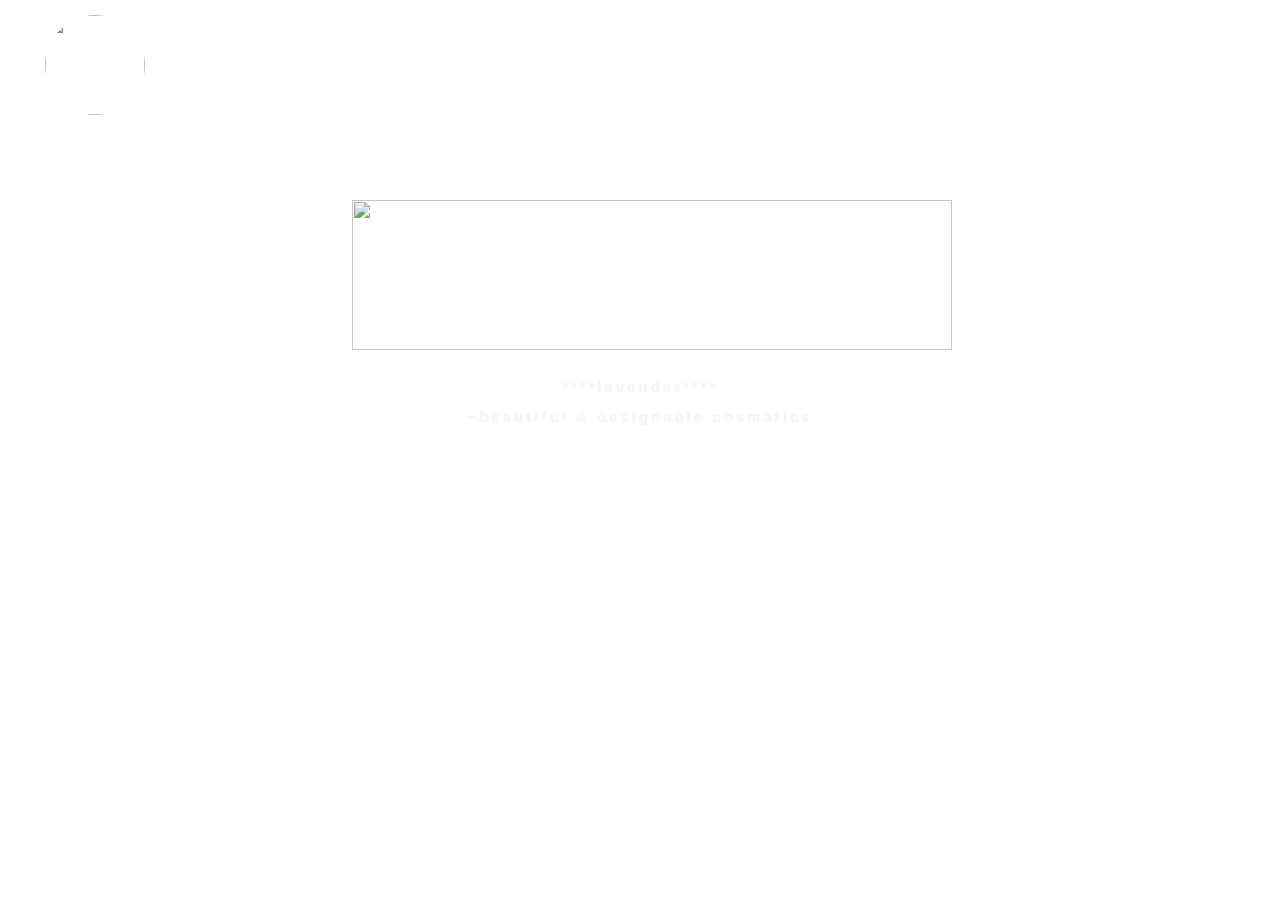
==== satabdi2.html @ b3bdd757 "Add files via upload" ====
<!DOCTYPE html>
<html lang="en">
<head>
    <meta charset="UTF-8">
    <meta name="viewport" content="width=device-width, initial-scale=1.0">
    <meta http-equiv="X-UA-Compatible" content="ie=edge">
    <title>Landing Page</title>
    <link rel="stylesheet" href="style.css">
    <link href="style2.css" rel="stylesheet">
</head>
<body>
    <div class="container">
            <nav>
                <div class="logo">
                    <a href="https://www.goggle.com"><img src="http://livslysten.com/GGNbizpres/next.png"></a>
                </div>
                <ul>
                    <li><a href="#about-us">contact us</a></li>
                    <li><a href="#review">reviews</a></li>
                    <li><a href="#see">see</a></li>
                    <li><a href="#">login</a></li>
                </ul>
            </nav>

            <div class="deskripsi">
                <img src="https://www.creativefabrica.com/wp-content/uploads/2023/04/05/Lavender-Color-Palette-IPad-Graphics-66296132-1.jpg"><br><br>
                <p>
                    ****lavender****
                    <P>~beautiful & designable cosmatics</P>
                </p>
                
            </div>    
    </div>
</body>
</html>
---- style2.css ----
*{
    box-sizing: border-box;
}

body {
    margin:0;
    background-image: url(https://png.pngtree.com/background/20230519/original/pngtree-all-kinds-of-beauty-products-on-a-dark-background-picture-image_2662542.jpg);
    background-size: cover;
    font-family: 'Roboto', sans-serif;
    font-weight: bolder;
    font-size: medium;
}
#p{
font-family: system-ui, -apple-system, BlinkMacSystemFont, 'Segoe UI', Roboto, Oxygen, Ubuntu, Cantarell, 'Open Sans', 'Helvetica Neue', sans-serif;
color: brown;
width: fit-content;
}
.container {
    width: auto;
}

nav {
    position: absolute;
    width: 100%;
    height: 70px;
    box-sizing: border-box;
}

nav .logo {
    float: left;
    font-size: 17px;
    color: rgb(236, 13, 13);
    padding: 15px;
    margin-left: 30px;
    text-transform: uppercase;
    font-weight: bold;
    letter-spacing: 5px;

}

.logo img{
    border-radius: 100px;
    width: 100px;
    height: 100px;
}

nav ul {
    float: right;
    list-style: none;
    margin-right: 30px;
}

nav ul li {
    display: inline-flex;
    margin: 0 5px;
    font-size: 15px;
    color: white;
    text-transform: uppercase;
    border-radius: 6px;
    text-align: center;
}

nav ul li a {
    text-decoration: none;
    color: white;
    padding: 10px 20px;
}

nav ul li:hover {
    background-color: crimson;
}

nav ul li:nth-child(5) {
    background-color: crimson;
}

.deskripsi {
    position: absolute;
    width:45%;
    height: 68% ;
    top: 200px;
    left: calc(50% - 22.5%);
    text-align: center;

}

.deskripsi i:hover{
    opacity: 1;
}

.deskripsi i{
    position: absolute;
    bottom: 0;
    color: white;
    opacity: .5;
    text-decoration: none;
    font-size: 40px;
}

.deskripsi h1 {
    font-family: 'Raleway', sans-serif;
    color: white;
    font-weight: 1000;
    letter-spacing: 10px;
    font-size: 90px;
    text-transform: uppercase;
    margin: 0 0 10px 0;
    width: 50%;
}

.deskripsi p {
    line-height: 30px;
    width: auto;
    font-size: 15px;
    letter-spacing: 3px;
    font-family: 'Roboto', sans-serif;
    color: #f5f5f5;
    margin: 0;
}

.deskripsi img {
    opacity: .9;
    width: 600px;
    height: 150px;
}
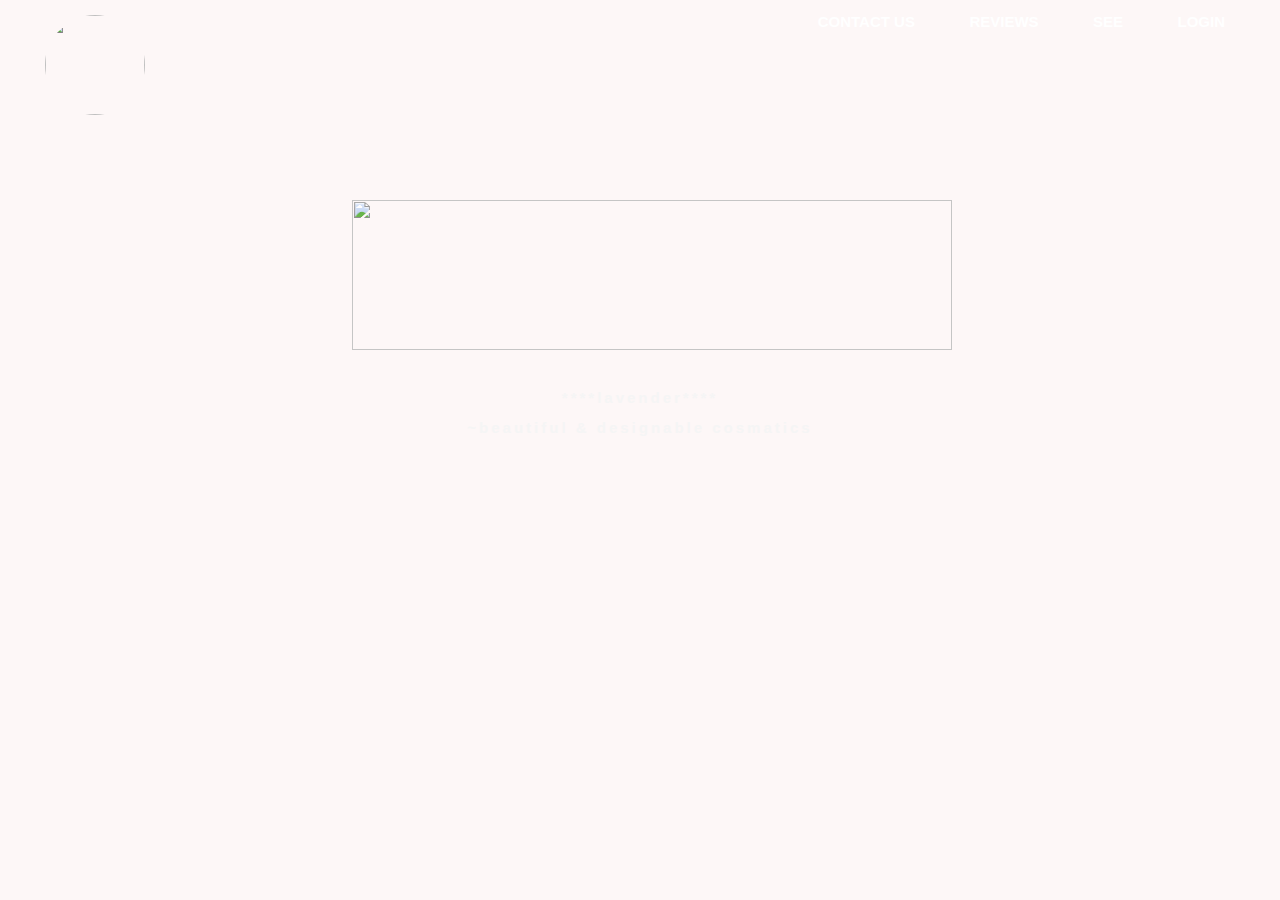
==== commit c220ba0f: "landing page satabdi2.html" ====
--- a/satabdi2.html
+++ b/satabdi2.html
@@ -1,3 +1,4 @@
+<!--landing page  -->
 <!DOCTYPE html>
 <html lang="en">
 <head>
@@ -32,4 +33,4 @@
             </div>    
     </div>
 </body>
-</html>+</html>
--- a/style.css
+++ b/style.css
@@ -0,0 +1,186 @@
+/*portfolio  */
+* {
+    margin: 0;
+    padding: 0;
+    box-sizing: border-box;
+}
+
+body {
+    font-family: 'Helvetica Neue', sans-serif;
+    background-color: #fdf7f7;
+    color: #120c0c;
+    line-height: 1.6;
+}
+
+.container {
+    width: 85%;
+    margin: 0 auto;
+}
+
+header {
+    background: linear-gradient(135deg, #ee859f, #f8b248);
+    color: rgb(18, 17, 17);
+    padding: 60px 0;
+    text-align: center;
+}
+
+header h1 {
+    font-size: 3rem;
+    margin-bottom: 10px;
+}
+
+header .tagline {
+    font-size: 1.3rem;
+    font-weight: 300;
+}
+
+#about {
+    display: flex;
+    justify-content: center;
+    align-items: center;
+    padding: 50px 0;
+    background: #070202;
+}
+
+#about .profile-image {
+    width: 190px;
+    height: 150px;
+    border-radius: 50%;
+    margin-right: 20px;
+    border: 5px solid #030304;
+}
+#about .bio {
+    color: #f9f9f9;
+    max-width: 600px;
+}
+
+#about h2 {
+    font-size: 2rem;
+    color: #fce306;
+    margin-bottom: 10px;
+}
+
+#skills {
+    background-color: #989898;
+    padding: 40px 0;
+}
+
+#skills h2 {
+    text-align: center;
+    font-size: 2.2rem;
+    color: #333;
+    margin-bottom: 20px;
+}
+
+.skills-list {
+    display: flex;
+    justify-content: space-around;
+}
+
+.skill {
+    width: 200px;
+    text-align: center;
+}
+
+.bar {
+    height: 10px;
+    border-radius: 5px;
+    margin-top: 10px;
+}
+
+.html { background-color: #E44D26; width: 90%; }
+.js { background-color: #F7DF1E; width: 80%; }
+.react { background-color: #61DBFB; width: 70%; }
+.node { background-color: #8CC84B; width: 75%; }
+
+#projects {
+    padding: 60px 0;
+    background-color: #9ebad2;
+}
+
+#projects h2 {
+    text-align: center;
+    font-size: 2.2rem;
+    color: #e9a404;
+    margin-bottom: 40px;
+}
+
+.project {
+    margin-bottom: 40px;
+    text-align: center;
+}
+
+.project img {
+    max-width: 100%;
+    height: auto;
+    border-radius: 10px;
+}
+
+.project h3 {
+    font-size: 1.8rem;
+    color: #faa907;
+    margin-top: 15px;
+}
+
+#resume {
+    background-color: #f9f9f9;
+    padding: 40px 0;
+    text-align: center;
+}
+
+#resume a {
+    text-decoration: none;
+    background-color: #fd1c6f;
+    color: rgb(252, 225, 225);
+    padding: 10px 30px;
+    font-size: 1.2rem;
+    border-radius: 30px;
+    transition: background-color 0.3s ease;
+}
+
+#resume a:hover {
+    background-color: #6A11CB;
+}
+
+#contact {
+    padding: 50px 0;
+    background-color: #fff;
+    text-align: center;
+}
+
+#contact p {
+    font-size: 1.2rem;
+    margin-bottom: 10px;
+}
+
+#contact a {
+    color: #2575FC;
+    text-decoration: none;
+}
+
+footer {
+    background-color: #333;
+    color: white;
+    text-align: center;
+    padding: 20px 0;
+}
+
+footer p {
+    font-size: 1rem;
+}
+
+.social-icons {
+    margin-top: 20px;
+}
+
+.social-icons a {
+    text-decoration: none;
+    color: white;
+    font-size: 1.3rem;
+    margin: 0 10px;
+    transition: color 0.3s ease;
+}
+
+.social-icons a:hover {
+    color: #2575FC;
+}
